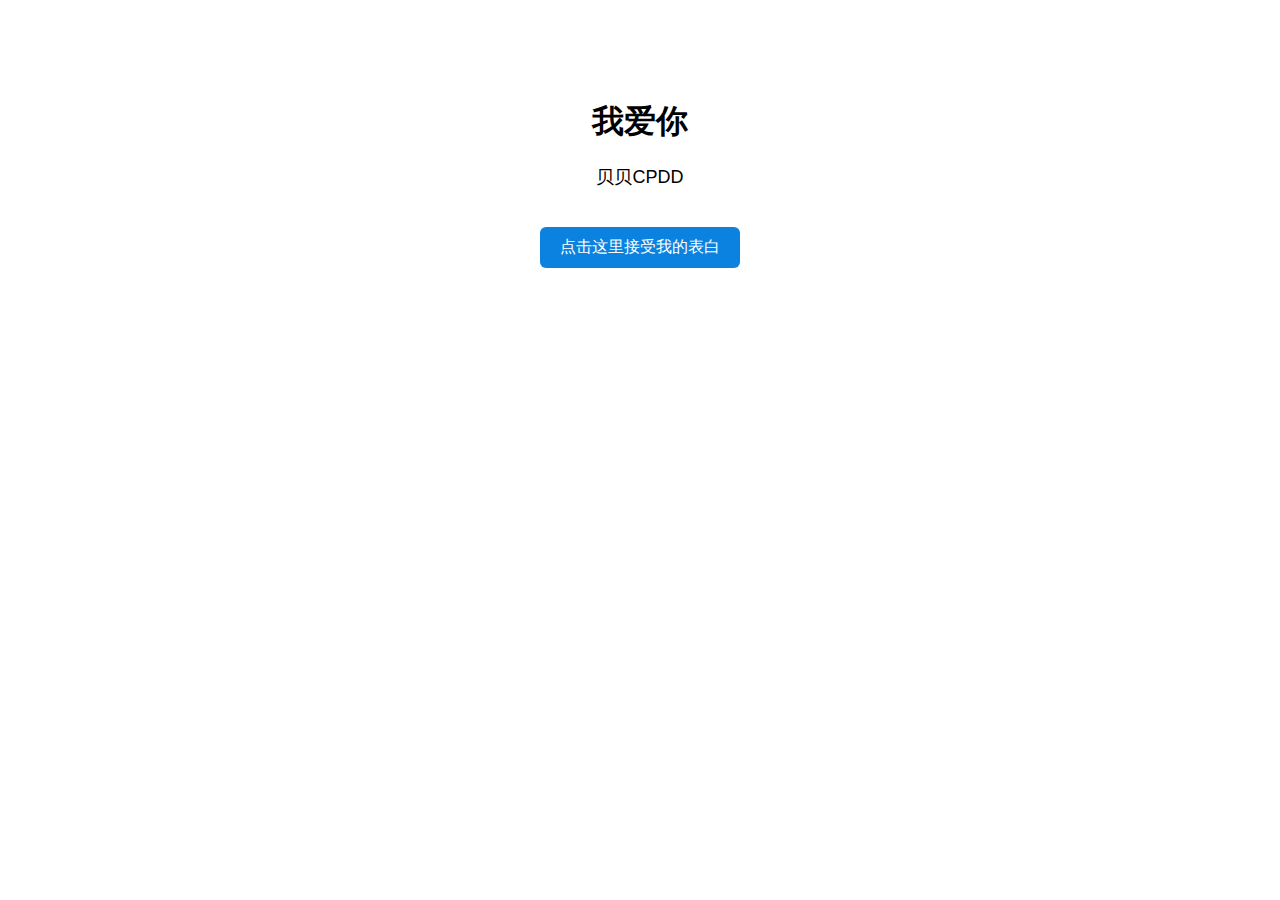
==== index.html @ 6e314c4f "Create index.html" ====
<!DOCTYPE html>
<html>
<head>
    <title>表白网页</title>
    <style>
        body {
            font-family: Arial, sans-serif;
            text-align: center;
            margin-top: 100px;
        }
        h1 {
            color: #000000;
        }
        p {
            margin-top: 20px;
            font-size: 18px;
        }
        button {
            margin-top: 20px;
            padding: 10px 20px;
            font-size: 16px;
            background-color: #0B82E0;
            color: #ffffff;
            border: none;
            cursor: pointer;
            border-radius: 6px;
        }
    </style>
</head>
<body>
    <h1>我爱你</h1>
    <p>贝贝CPDD</p>
    <button>点击这里接受我的表白</button>
    <script>
        var button = document.querySelector('button');
        button.addEventListener('click', function(){
            alert('别说了，在一起吧');
        });
    </script>
</body>
</html>
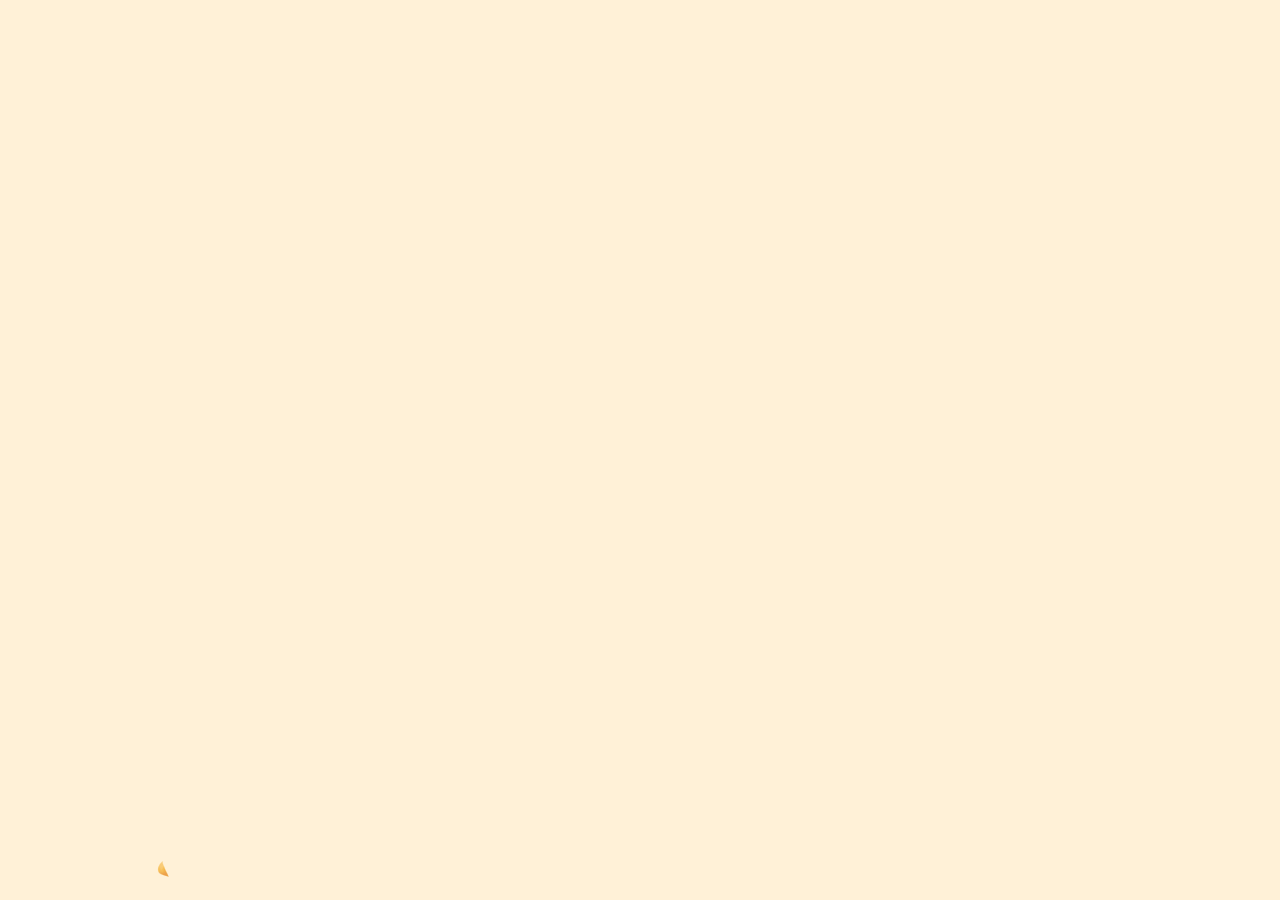
==== commit afb03ce5: "Add files via upload" ====
--- a/index.html
+++ b/index.html
@@ -1,41 +1,121 @@
 <!DOCTYPE html>
-<html>
+<html lang="zh">
+
 <head>
-    <title>表白网页</title>
-    <style>
-        body {
-            font-family: Arial, sans-serif;
-            text-align: center;
-            margin-top: 100px;
+  <meta charset="UTF-8">
+  <title>We</title>
+  <link rel="stylesheet" href="https://stackpath.bootstrapcdn.com/bootstrap/4.3.1/css/bootstrap.min.css" integrity="sha384-ggOyR0iXCbMQv3Xipma34MD+dH/1fQ784/j6cY/iJTQUOhcWr7x9JvoRxT2MZw1T" crossorigin="anonymous">
+  <link rel="stylesheet" href="css2/style2.css">
+  <link rel="stylesheet" href="css2/webier.css">
+  <link rel="stylesheet" type="text/css" href="css2/main.css" />
+  <script type="text/javascript" src="js2/jquery.min.js"></script>
+  <script type="text/javascript" src="js2/jquery.transit.js"></script>
+  <meta name="viewport"
+    content="width=device-width, initial-scale=1.0, minimum-scale=1.0, maximum-scale=1.0, user-scalable=no">
+  <meta name="viewport" content="width=device-width,initial-scale=1,maximum-scale=1,user-scalable=no">
+  <meta http-equiv="X-UA-Compatible" content="IE=edge,chrome=1">
+  <meta name="HandheldFriendly" content="true">
+</head>
+
+<body>
+
+
+
+
+  <div class="container">
+    <div class="box">
+      <div class="title"> <span class="block"></span>
+        <p>爱beibei的第
+          <script language="JavaScript">
+            var urodz = new Date("8/4/2023"); var now = new Date(); var ile = now.getTime() - urodz.getTime(); var dni = Math.floor(ile / (1000 * 60 * 60 * 24)); document.write(+dni)
+          </script>天<span>.</span></p>
+      </div>
+      <div class="role">
+        <div class="block"></div>
+        <p>We are together</p>
+      </div>
+    </div>
+  </div>
+
+
+  <div id='content'>
+    <!-- 飘花 -->
+    <div id="snowflake"></div>
+  </div>
+  <script type="text/javascript">
+    $(function () {
+      var snowflakeURl = [
+        './images2/icon_petal_1.png',
+        './images2/icon_petal_2.png',
+        './images2/icon_petal_3.png',
+        './images2/icon_petal_4.png',
+        './images2/icon_petal_5.png',
+        './images2/icon_petal_6.png',
+        './images2/icon_petal_7.png',
+        './images2/icon_petal_8.png'
+      ]
+      var container = $("#content");
+      visualWidth = container.width();
+      visualHeight = container.height();
+      //获取content的宽高
+      function snowflake() {
+        // 雪花容器
+        var $flakeContainer = $('#snowflake');
+
+        // 随机六张图
+        function getImagesName() {
+          return snowflakeURl[[Math.floor(Math.random() * 8)]];
         }
-        h1 {
-            color: #000000;
+        // 创建一个雪花元素
+        function createSnowBox() {
+          var url = getImagesName();
+          return $('<div class="snowbox" />').css({
+            'width': 25,
+            'height': 26,
+            'position': 'absolute',
+            'backgroundRepeat': 'no-repeat',
+            'zIndex': 100000,
+            'top': '-41px',
+            'backgroundImage': 'url(' + url + ')'
+          }).addClass('snowRoll');
         }
-        p {
-            margin-top: 20px;
-            font-size: 18px;
-        }
-        button {
-            margin-top: 20px;
-            padding: 10px 20px;
-            font-size: 16px;
-            background-color: #0B82E0;
-            color: #ffffff;
-            border: none;
-            cursor: pointer;
-            border-radius: 6px;
-        }
-    </style>
-</head>
-<body>
-    <h1>我爱你</h1>
-    <p>贝贝CPDD</p>
-    <button>点击这里接受我的表白</button>
-    <script>
-        var button = document.querySelector('button');
-        button.addEventListener('click', function(){
-            alert('别说了，在一起吧');
-        });
-    </script>
+        // 开始飘花
+        setInterval(function () {
+          // 运动的轨迹
+          var startPositionLeft = Math.random() * visualWidth - 100,
+            startOpacity = 1,
+            endPositionTop = visualHeight - 40,
+            endPositionLeft = startPositionLeft - 100 + Math.random() * 500,
+            duration = visualHeight * 10 + Math.random() * 5000;
+          // 随机透明度，不小于0.5
+          var randomStart = Math.random();
+          randomStart = randomStart < 0.5 ? startOpacity : randomStart;
+          // 创建一个雪花
+          var $flake = createSnowBox();
+          // 设计起点位置
+          $flake.css({
+            left: startPositionLeft,
+            opacity: randomStart
+          });
+          // 加入到容器
+          $flakeContainer.append($flake);
+          // 开始执行动画
+          $flake.transition({
+            top: endPositionTop,
+            left: endPositionLeft,
+            opacity: 0.7
+          }, duration, 'ease-out', function () {
+            $(this).remove() //结束后删除
+          });
+        }, 500);
+      }
+      snowflake()
+      //执行函数
+    })
+  </script>
+
+
+
 </body>
+
 </html>
--- a/css2/style2.css
+++ b/css2/style2.css
@@ -0,0 +1,123 @@
+
+* {
+  margin: 0;
+  padding: 0;
+}
+
+.container {
+  width: 100%;
+  height: 100vh;
+  /* background: #232323; */
+  display: flex;
+  justify-content: center;
+  align-items: center;
+}
+.container .box {
+  width: 263px;
+  height: 250px;
+  position: relative;
+  display: flex;
+  justify-content: center;
+  flex-direction: column;
+}
+.container .box .title {
+  width: 100%;
+  position: relative;
+  display: flex;
+  align-items: center;
+  height: 50px;
+}
+.container .box .title .block {
+  width: 0%;
+  height: inherit;
+  background: #ffb510;
+  position: absolute;
+  animation: mainBlock 2s cubic-bezier(0.74, 0.06, 0.4, 0.92) forwards;
+  display: flex;
+}
+.container .box .title p {
+  font-family: 'HuaWenZhongSong-1';
+  color: #F77738;
+  /* font-weight: 800; */
+  font-size: 31px;
+  animation: mainFadeIn 2s forwards;
+  animation-delay: 1.6s;
+  opacity: 0;
+}
+.container .box .title p span {
+  color: #ffb510;
+}
+.container .box .role {
+  width: 100%;
+  position: relative;
+  display: flex;
+  align-items: center;
+  height: 30px;
+  margin-top: -7px;
+}
+.container .box .role .block {
+  width: 0%;
+  height: inherit;
+  background: #e91e63;
+  position: absolute;
+  animation: secBlock 2s cubic-bezier(0.74, 0.06, 0.4, 0.92) forwards;
+  animation-delay: 2s;
+  display: flex;
+}
+.container .box .role p {
+  animation: secFadeIn 2s forwards;
+  animation-delay: 3.2s;
+  opacity: 0;
+  /* font-weight: 400; */
+  font-family: 'HuaWenZhongSong-1';
+  color: #F77738;
+  font-size: 12px;
+  text-transform: uppercase;
+  letter-spacing: 5px;
+}
+
+@keyframes mainBlock {
+  0% {
+    width: 0%;
+    left: 0;
+  }
+  50% {
+    width: 100%;
+    left: 0;
+  }
+  100% {
+    width: 0;
+    left: 100%;
+  }
+}
+@keyframes secBlock {
+  0% {
+    width: 0%;
+    left: 0;
+  }
+  50% {
+    width: 100%;
+    left: 0;
+  }
+  100% {
+    width: 0;
+    left: 100%;
+  }
+}
+@keyframes mainFadeIn {
+  0% {
+    opacity: 0;
+  }
+  100% {
+    opacity: 1;
+  }
+}
+@keyframes secFadeIn {
+  0% {
+    opacity: 0;
+  }
+  100% {
+    opacity: 0.5;
+  }
+}
+
--- a/css2/webier.css
+++ b/css2/webier.css
@@ -0,0 +1,14 @@
+@font-face {
+    font-family: "HuaWenZhongSong-1";
+    src: url("HuaWenZhongSong-1.eot"); /* IE9 */
+    src: url("HuaWenZhongSong-1.eot?#iefix") format("embedded-opentype"), /* IE6-IE8 */
+    
+    url("HuaWenZhongSong-1.woff") format("woff"), /* chrome、firefox */
+    url("HuaWenZhongSong-1.ttf") format("truetype"), /* chrome、firefox、opera、Safari, Android, iOS 4.2+ */
+    
+    url("HuaWenZhongSong-1.svg#HuaWenZhongSong-1") format("svg"); /* iOS 4.1- */
+    font-style: normal;
+    font-weight: normal;
+}
+
+
--- a/css2/main.css
+++ b/css2/main.css
@@ -0,0 +1,69 @@
+@charset "utf-8";
+/* CSS Document */
+    body{
+        background-color: #FFF1D7;
+		font-size: 100%;
+		height: 100%;
+		width: 100%;
+        /*background: url(../images/bg.jpg);*/
+    }
+	.jnr {
+		position: absolute;
+		left: 50%;
+		top: 50%;
+		width: 300px;
+		height: 150px;
+		margin-left: -150px;
+		margin-top: -150px;
+		text-align: center;
+		/* font-weight: 900; */
+		font-size: 2.5em;
+	}
+
+
+    #content { 
+		width: 100%;
+		height: 100%; 
+		top: 0px;
+		overflow: hidden; 
+		position: absolute; 
+	  }
+	  #snowflake { 
+		width: 100%; 
+		height: 100%; 
+		position: absolute; 
+		top: 0; 
+		left: 0; 
+		overflow: hidden; 
+	  }
+	  .snowRoll { 
+		position: absolute; 
+		opacity: 0; 
+		-webkit-animation-name: mysnow; 
+		-webkit-animation-duration: 20s; 
+		-moz-animation-name: mysnow; 
+		-moz-animation-duration: 20s; 
+		height: 80px; 
+	  }
+	  @-webkit-keyframes mysnow {  
+		0% {
+		 bottom: 100%;
+		}
+		 50% {
+		 -webkit-transform: rotate(1080deg);
+		}
+		 100% {
+		 -webkit-transform: rotate(0deg) translate3d(50px, 50px, 50px);
+		}
+	  }
+	  @-moz-keyframes mysnow {  
+		0% {
+		 bottom: 100%;
+		}
+		 50% {
+		 -moz-transform: rotate(1080deg);
+		}
+		 100% {
+		 -moz-transform: rotate(0deg) translate3d(50px, 50px, 50px);
+		}
+	  }
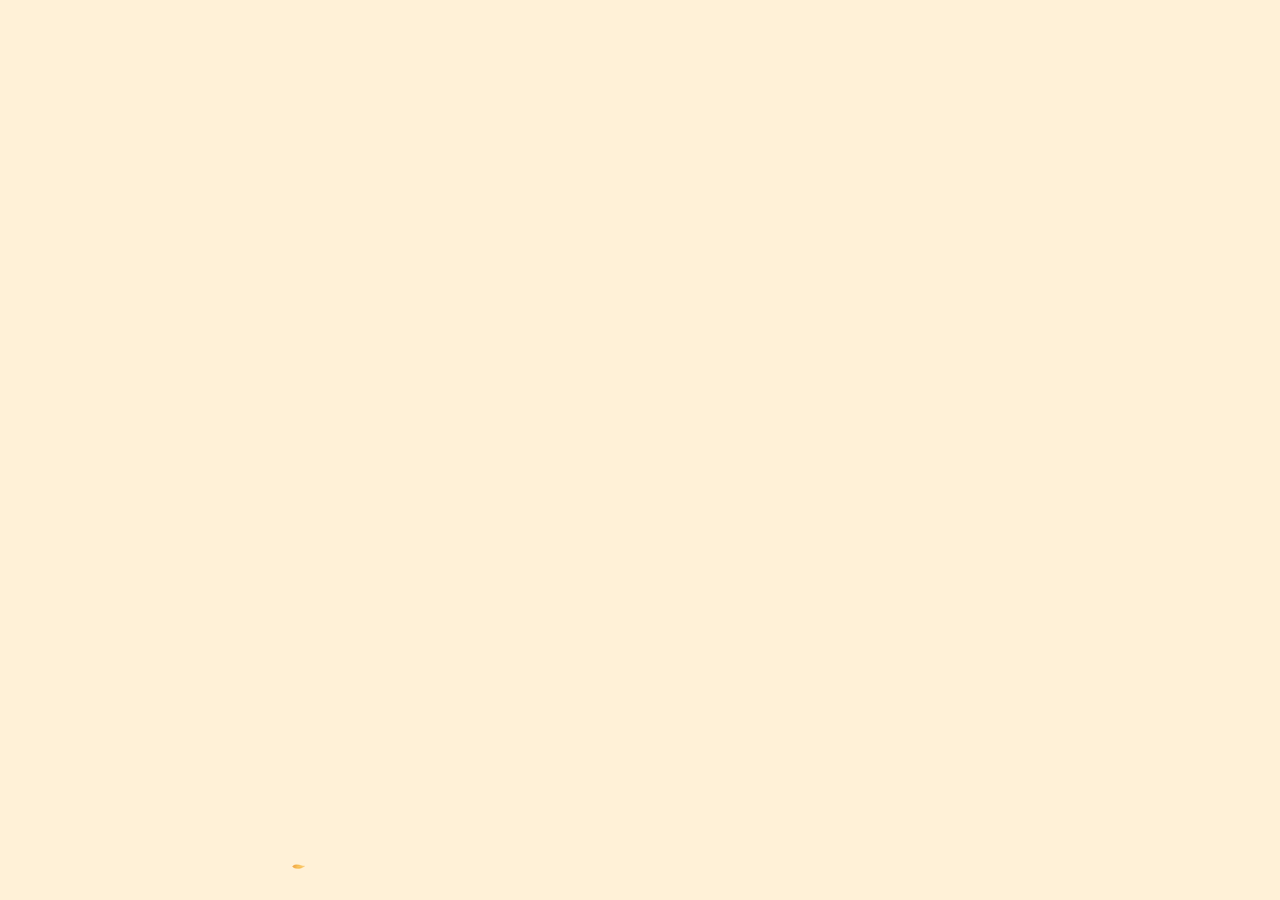
==== commit d206dade: "Update index.html" ====
--- a/index.html
+++ b/index.html
@@ -25,7 +25,7 @@
   <div class="container">
     <div class="box">
       <div class="title"> <span class="block"></span>
-        <p>爱beibei的第
+        <p>爱贝贝的第
           <script language="JavaScript">
             var urodz = new Date("8/4/2023"); var now = new Date(); var ile = now.getTime() - urodz.getTime(); var dni = Math.floor(ile / (1000 * 60 * 60 * 24)); document.write(+dni)
           </script>天<span>.</span></p>
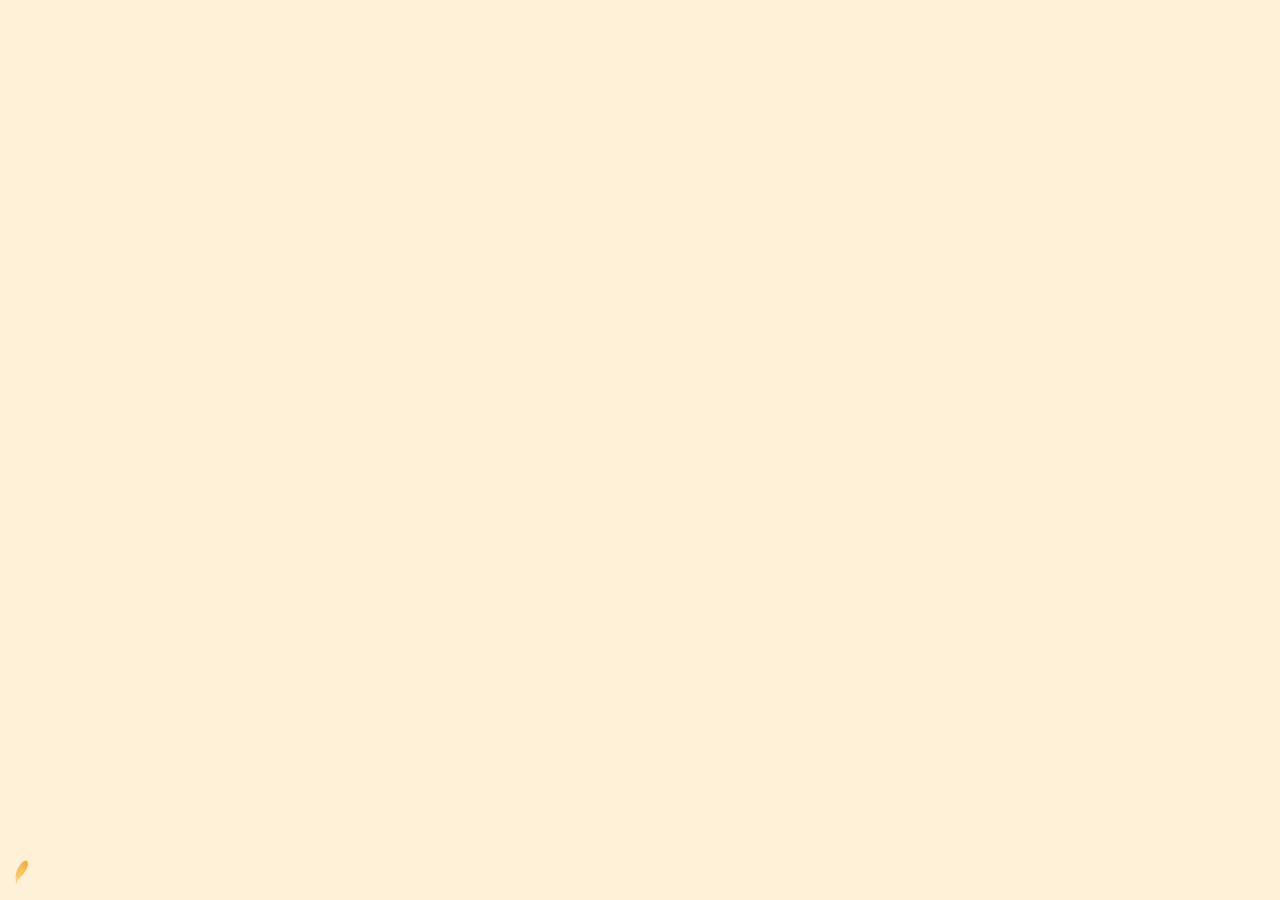
==== commit d81ba24c: "Update index.html" ====
--- a/index.html
+++ b/index.html
@@ -25,9 +25,9 @@
   <div class="container">
     <div class="box">
       <div class="title"> <span class="block"></span>
-        <p>爱贝贝的第
+        <p>哦吼~
           <script language="JavaScript">
-            var urodz = new Date("8/4/2023"); var now = new Date(); var ile = now.getTime() - urodz.getTime(); var dni = Math.floor(ile / (1000 * 60 * 60 * 24)); document.write(+dni)
+            var urodz = new Date("8/21/2023"); var now = new Date(); var ile = now.getTime() - urodz.getTime(); var dni = Math.floor(ile / (1000 * 60 * 60 * 24)); document.write(+dni)
           </script>天<span>.</span></p>
       </div>
       <div class="role">
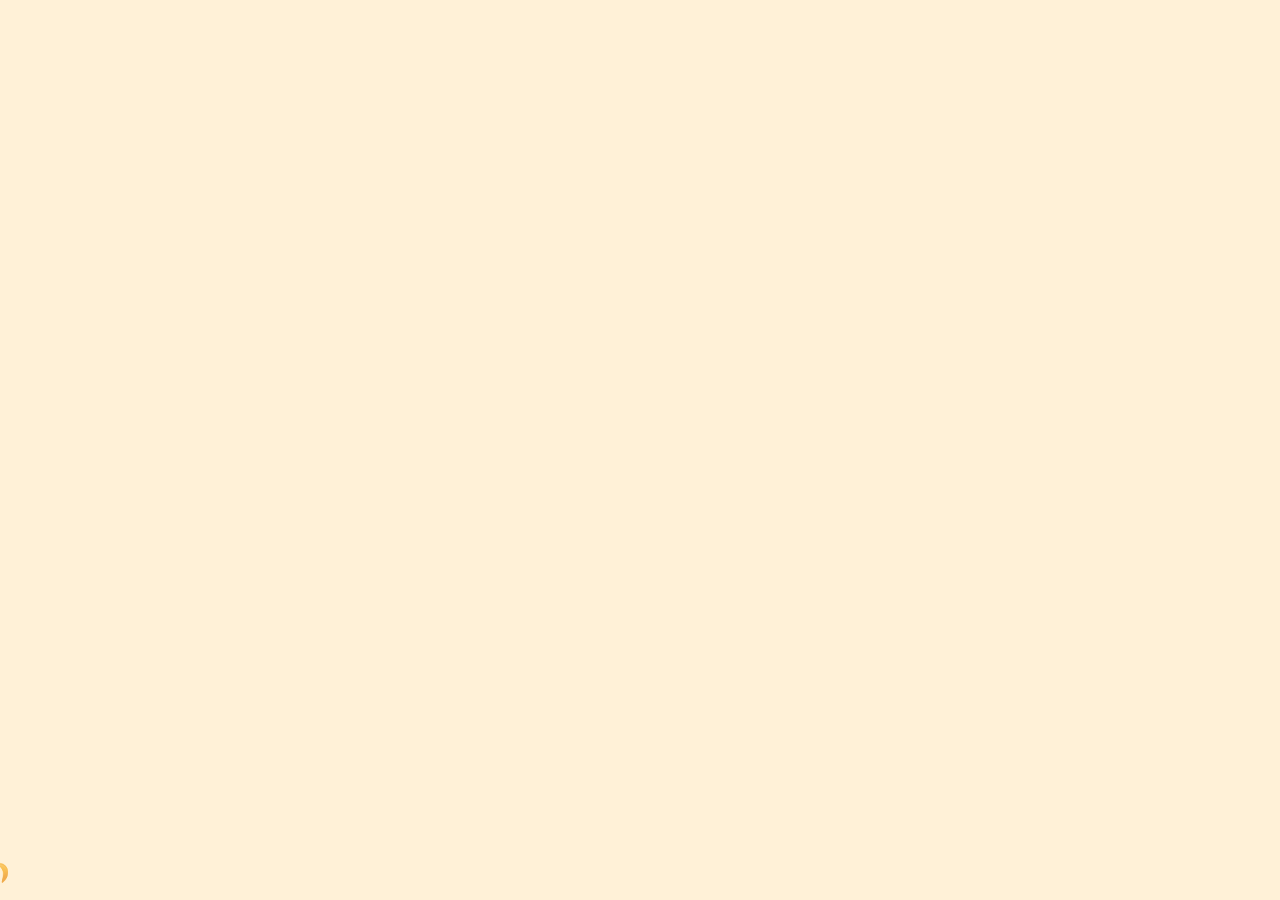
==== commit 7556914d: "Update index.html" ====
--- a/index.html
+++ b/index.html
@@ -3,7 +3,7 @@
 
 <head>
   <meta charset="UTF-8">
-  <title>We</title>
+  <title>哦豁</title>
   <link rel="stylesheet" href="https://stackpath.bootstrapcdn.com/bootstrap/4.3.1/css/bootstrap.min.css" integrity="sha384-ggOyR0iXCbMQv3Xipma34MD+dH/1fQ784/j6cY/iJTQUOhcWr7x9JvoRxT2MZw1T" crossorigin="anonymous">
   <link rel="stylesheet" href="css2/style2.css">
   <link rel="stylesheet" href="css2/webier.css">
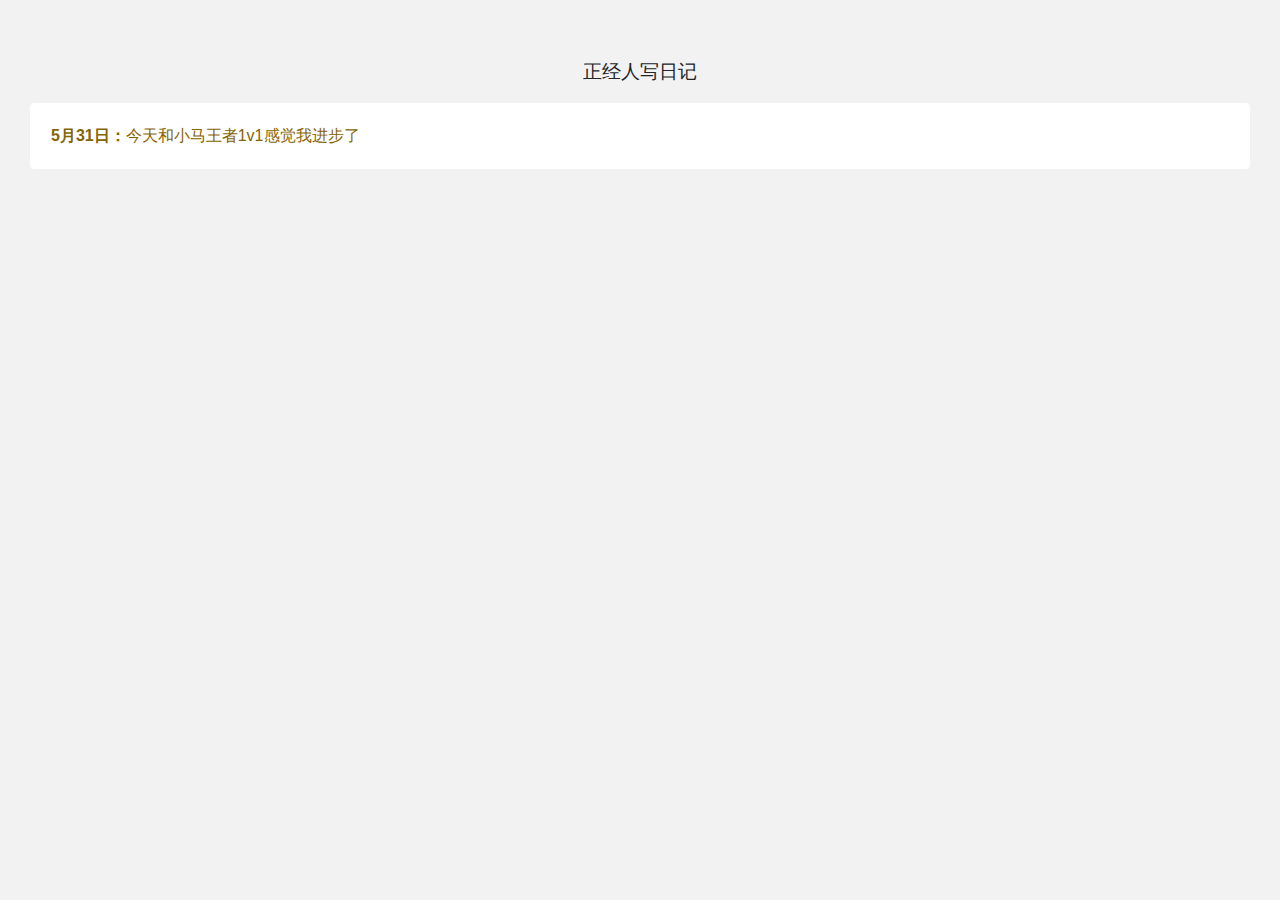
==== commit ef5548ef: "Create index.html" ====
--- a/index.html
+++ b/index.html
@@ -1,121 +1,24 @@
+<?xml version="1.0" encoding="UTF-8"?>
 <!DOCTYPE html>
 <html lang="zh">
-
-<head>
-  <meta charset="UTF-8">
-  <title>哦豁</title>
-  <link rel="stylesheet" href="https://stackpath.bootstrapcdn.com/bootstrap/4.3.1/css/bootstrap.min.css" integrity="sha384-ggOyR0iXCbMQv3Xipma34MD+dH/1fQ784/j6cY/iJTQUOhcWr7x9JvoRxT2MZw1T" crossorigin="anonymous">
-  <link rel="stylesheet" href="css2/style2.css">
-  <link rel="stylesheet" href="css2/webier.css">
-  <link rel="stylesheet" type="text/css" href="css2/main.css" />
-  <script type="text/javascript" src="js2/jquery.min.js"></script>
-  <script type="text/javascript" src="js2/jquery.transit.js"></script>
-  <meta name="viewport"
-    content="width=device-width, initial-scale=1.0, minimum-scale=1.0, maximum-scale=1.0, user-scalable=no">
-  <meta name="viewport" content="width=device-width,initial-scale=1,maximum-scale=1,user-scalable=no">
-  <meta http-equiv="X-UA-Compatible" content="IE=edge,chrome=1">
-  <meta name="HandheldFriendly" content="true">
+  <head>
+    <meta charset="UTF-8">
+    <title>日记</title>
+    <link rel="stylesheet" type="text/css" href="css/bootstrap.min.css" />
+    <link rel="stylesheet" type="text/css" href="css/bootstrap-grid.min.css" />
+    <link rel="stylesheet" type="text/css" href="css/bootstrap-reboot.min.css" />
+    <link rel="stylesheet" type="text/css" href="css/link.css" />
+    <meta name="viewport" content="width=device-width, initial-scale=1.0, minimum-scale=1.0, maximum-scale=1.0, user-scalable=no">
+    <meta name="viewport" content="width=device-width,initial-scale=1,maximum-scale=1,user-scalable=no">
+    <meta http-equiv="X-UA-Compatible" content="IE=edge,chrome=1">
+    <meta name="HandheldFriendly" content="true">
 </head>
-
-<body>
-
-
-
-
-  <div class="container">
-    <div class="box">
-      <div class="title"> <span class="block"></span>
-        <p>哦吼~
-          <script language="JavaScript">
-            var urodz = new Date("8/21/2023"); var now = new Date(); var ile = now.getTime() - urodz.getTime(); var dni = Math.floor(ile / (1000 * 60 * 60 * 24)); document.write(+dni)
-          </script>天<span>.</span></p>
-      </div>
-      <div class="role">
-        <div class="block"></div>
-        <p>We are together</p>
+  <body>
+    <div class="box1">
+      <h2 class="xhtitle">正经人写日记</h2>
+      <div class="alert alert-warning alert-dismissible fade show" role="alert" style="text-align: left;padding: 1.25rem;background-color: #fff;border: 1px solid #fff;">
+        <strong>5月31日：</strong>今天和小马王者1v1感觉我进步了
       </div>
     </div>
-  </div>
-
-
-  <div id='content'>
-    <!-- 飘花 -->
-    <div id="snowflake"></div>
-  </div>
-  <script type="text/javascript">
-    $(function () {
-      var snowflakeURl = [
-        './images2/icon_petal_1.png',
-        './images2/icon_petal_2.png',
-        './images2/icon_petal_3.png',
-        './images2/icon_petal_4.png',
-        './images2/icon_petal_5.png',
-        './images2/icon_petal_6.png',
-        './images2/icon_petal_7.png',
-        './images2/icon_petal_8.png'
-      ]
-      var container = $("#content");
-      visualWidth = container.width();
-      visualHeight = container.height();
-      //获取content的宽高
-      function snowflake() {
-        // 雪花容器
-        var $flakeContainer = $('#snowflake');
-
-        // 随机六张图
-        function getImagesName() {
-          return snowflakeURl[[Math.floor(Math.random() * 8)]];
-        }
-        // 创建一个雪花元素
-        function createSnowBox() {
-          var url = getImagesName();
-          return $('<div class="snowbox" />').css({
-            'width': 25,
-            'height': 26,
-            'position': 'absolute',
-            'backgroundRepeat': 'no-repeat',
-            'zIndex': 100000,
-            'top': '-41px',
-            'backgroundImage': 'url(' + url + ')'
-          }).addClass('snowRoll');
-        }
-        // 开始飘花
-        setInterval(function () {
-          // 运动的轨迹
-          var startPositionLeft = Math.random() * visualWidth - 100,
-            startOpacity = 1,
-            endPositionTop = visualHeight - 40,
-            endPositionLeft = startPositionLeft - 100 + Math.random() * 500,
-            duration = visualHeight * 10 + Math.random() * 5000;
-          // 随机透明度，不小于0.5
-          var randomStart = Math.random();
-          randomStart = randomStart < 0.5 ? startOpacity : randomStart;
-          // 创建一个雪花
-          var $flake = createSnowBox();
-          // 设计起点位置
-          $flake.css({
-            left: startPositionLeft,
-            opacity: randomStart
-          });
-          // 加入到容器
-          $flakeContainer.append($flake);
-          // 开始执行动画
-          $flake.transition({
-            top: endPositionTop,
-            left: endPositionLeft,
-            opacity: 0.7
-          }, duration, 'ease-out', function () {
-            $(this).remove() //结束后删除
-          });
-        }, 500);
-      }
-      snowflake()
-      //执行函数
-    })
-  </script>
-
-
-
-</body>
-
+  </body>
 </html>
--- a/css/link.css
+++ b/css/link.css
@@ -0,0 +1,33 @@
+@charset "utf-8";
+/* CSS Document */
+    body{
+        background-color: #f2f2f2;
+        /*background: url(../images/bg.jpg);*/
+    }
+	.box1 {
+		text-align: center;
+		width: 100%;
+		margin: 30px auto;
+		background-color: #f2f2f2;
+		border-radius: 8px;
+		padding: 30px;
+		overflow: hidden;
+		word-break: break-all;
+		word-wrap: break-word;
+	}
+	.box1 a {
+		width: 100%;
+		display: inline-table;
+		margin-bottom: 10px;
+		padding: 8px;
+	}
+  	.followbt {
+		width: 100%;
+		display: inline-table;
+		margin-bottom: 10px;
+		padding: 8px;
+	}
+	.xhtitle {
+		margin-bottom: 20px;
+		font-size: 1.2em;
+	}
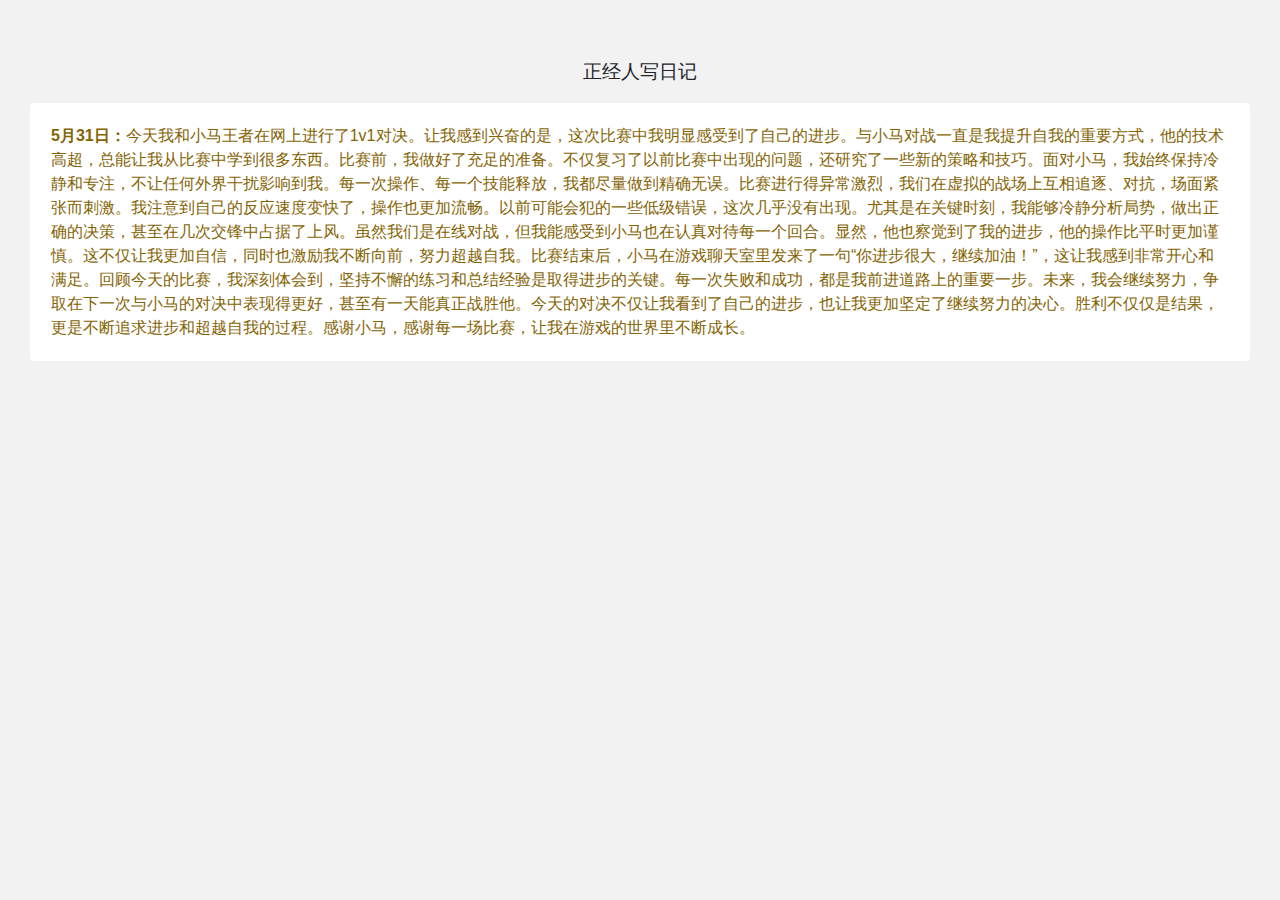
==== commit 16819f4b: "Update index.html" ====
--- a/index.html
+++ b/index.html
@@ -17,7 +17,7 @@
     <div class="box1">
       <h2 class="xhtitle">正经人写日记</h2>
       <div class="alert alert-warning alert-dismissible fade show" role="alert" style="text-align: left;padding: 1.25rem;background-color: #fff;border: 1px solid #fff;">
-        <strong>5月31日：</strong>今天和小马王者1v1感觉我进步了
+        <strong>5月31日：</strong>今天我和小马王者在网上进行了1v1对决。让我感到兴奋的是，这次比赛中我明显感受到了自己的进步。与小马对战一直是我提升自我的重要方式，他的技术高超，总能让我从比赛中学到很多东西。比赛前，我做好了充足的准备。不仅复习了以前比赛中出现的问题，还研究了一些新的策略和技巧。面对小马，我始终保持冷静和专注，不让任何外界干扰影响到我。每一次操作、每一个技能释放，我都尽量做到精确无误。比赛进行得异常激烈，我们在虚拟的战场上互相追逐、对抗，场面紧张而刺激。我注意到自己的反应速度变快了，操作也更加流畅。以前可能会犯的一些低级错误，这次几乎没有出现。尤其是在关键时刻，我能够冷静分析局势，做出正确的决策，甚至在几次交锋中占据了上风。虽然我们是在线对战，但我能感受到小马也在认真对待每一个回合。显然，他也察觉到了我的进步，他的操作比平时更加谨慎。这不仅让我更加自信，同时也激励我不断向前，努力超越自我。比赛结束后，小马在游戏聊天室里发来了一句“你进步很大，继续加油！”，这让我感到非常开心和满足。回顾今天的比赛，我深刻体会到，坚持不懈的练习和总结经验是取得进步的关键。每一次失败和成功，都是我前进道路上的重要一步。未来，我会继续努力，争取在下一次与小马的对决中表现得更好，甚至有一天能真正战胜他。今天的对决不仅让我看到了自己的进步，也让我更加坚定了继续努力的决心。胜利不仅仅是结果，更是不断追求进步和超越自我的过程。感谢小马，感谢每一场比赛，让我在游戏的世界里不断成长。
       </div>
     </div>
   </body>
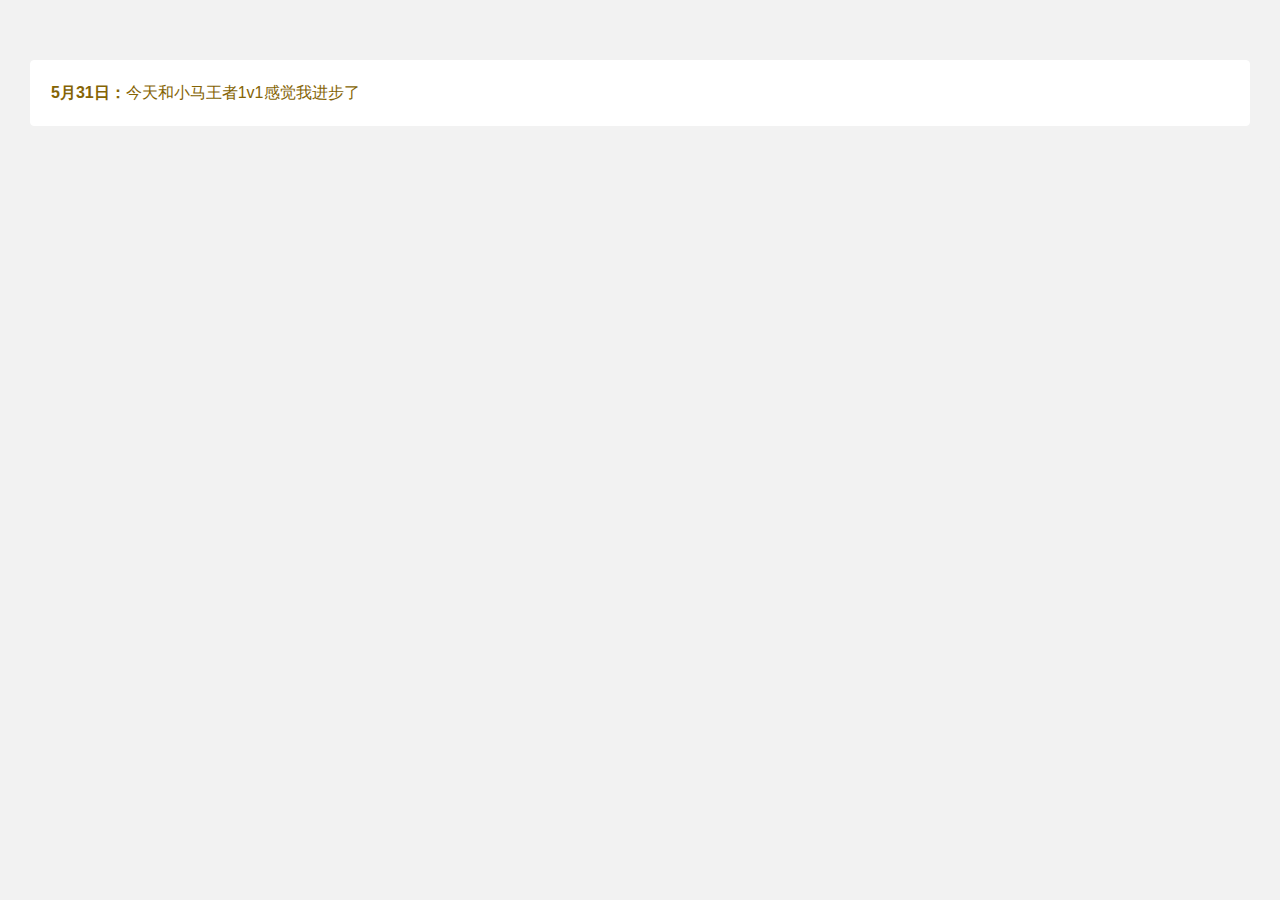
==== commit eae096fc: "Update index.html" ====
--- a/index.html
+++ b/index.html
@@ -15,9 +15,8 @@
 </head>
   <body>
     <div class="box1">
-      <h2 class="xhtitle">正经人写日记</h2>
       <div class="alert alert-warning alert-dismissible fade show" role="alert" style="text-align: left;padding: 1.25rem;background-color: #fff;border: 1px solid #fff;">
-        <strong>5月31日：</strong>今天我和小马王者在网上进行了1v1对决。让我感到兴奋的是，这次比赛中我明显感受到了自己的进步。与小马对战一直是我提升自我的重要方式，他的技术高超，总能让我从比赛中学到很多东西。比赛前，我做好了充足的准备。不仅复习了以前比赛中出现的问题，还研究了一些新的策略和技巧。面对小马，我始终保持冷静和专注，不让任何外界干扰影响到我。每一次操作、每一个技能释放，我都尽量做到精确无误。比赛进行得异常激烈，我们在虚拟的战场上互相追逐、对抗，场面紧张而刺激。我注意到自己的反应速度变快了，操作也更加流畅。以前可能会犯的一些低级错误，这次几乎没有出现。尤其是在关键时刻，我能够冷静分析局势，做出正确的决策，甚至在几次交锋中占据了上风。虽然我们是在线对战，但我能感受到小马也在认真对待每一个回合。显然，他也察觉到了我的进步，他的操作比平时更加谨慎。这不仅让我更加自信，同时也激励我不断向前，努力超越自我。比赛结束后，小马在游戏聊天室里发来了一句“你进步很大，继续加油！”，这让我感到非常开心和满足。回顾今天的比赛，我深刻体会到，坚持不懈的练习和总结经验是取得进步的关键。每一次失败和成功，都是我前进道路上的重要一步。未来，我会继续努力，争取在下一次与小马的对决中表现得更好，甚至有一天能真正战胜他。今天的对决不仅让我看到了自己的进步，也让我更加坚定了继续努力的决心。胜利不仅仅是结果，更是不断追求进步和超越自我的过程。感谢小马，感谢每一场比赛，让我在游戏的世界里不断成长。
+        <strong>5月31日：</strong>今天和小马王者1v1感觉我进步了
       </div>
     </div>
   </body>
